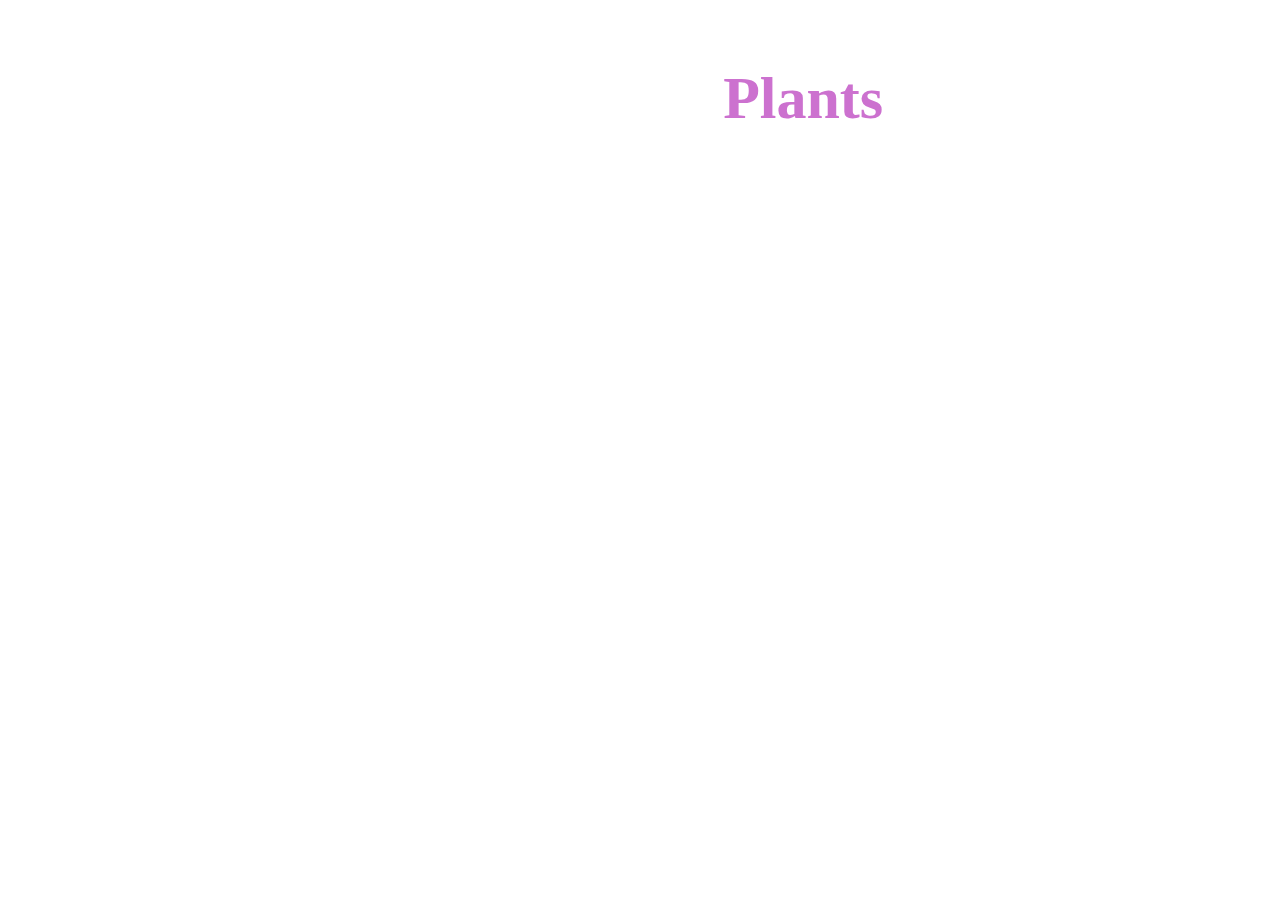
==== home-index.html @ aa9c6ca1 "Online flowers information website(Blog)" ====
<!DOCTYPE html>
<html lang="en">
<head>
	<meta charset="UTF-8">
	<link href="home-style.css" rel="stylesheet">
</head>
<body>
	<header>
		<div class="container">
			<ul class="nav">
				<li>
				<a href="index.html" class="active">Blog</a>
				</li>
				
			</ul>
		</div>
		<div class="content">
			<h1>Harmful<span>&nbsp;Plants</span></h1>
			<p>Actaea pachypoda</p1><br>
				<p>Dieffenbachia seguine</p>
					<p>Rafflesia arnoldii</p1><br>
						<p>Parthenium hysterophorus</p1><br>
							<p>Cotoneaster frigidus</p1><br>
								<p>Poison ivy</p1><br>
									<p>Drosera rotundifolia</p1><br>
										<p>Nepenthes truncata</p1><br>
											<p>Drakaea glyptodon</p1><br>
												<p>Nerium</p1><br>

											<a href="C:/Users/Admin/Documents/Blog site/Blog-Website/index of photo/indexp.html" class="active">Click Here For Photos</a>
											
		</div>
	</header>
	<script src="https://cdnjs.cloudflare.com/ajax/libs/jquery/3.3.1/jquery.min.js"></script> 
	<script src="home-javascript.js"></script> 
	<script>
	       $('header').ripples({
	           dropRadius: 30,
	           perturbance: 0.03
	       });
	</script>
</body>
</html>
---- home-style.css ----
* {
	margin: 0;
	padding: 0;
}
body {
	font-family: 'Poppins', sans-serif;
}
.container {
	width: 1170px;
	margin: auto;
}
header {
	background-image: url("C:/Users/Admin/Documents/Blog site/Blog-Website/home img/bk.jpg");
	height: 100vh;
	background-size:100%;
}
.nav {
	float: right;
	list-style: none;
	margin-top: 30px;
}
.nav li {
	display: inline-block;
}
.nav li a {
	color: #fff;
	text-decoration: none;
	padding: 5px 20px;
	font-family: poppins;
	font-size: 16px;
	text-transform: uppercase;
}
.nav li a:hover {
	background: #fff;
	color: #333;
}
.logo {
	color: whitesmoke;
	float: left;
}
.logo img {
	width: 100%;
	padding: 15px 0;
}
.content {
	position:absolute;
	width: 600px;
	height: 300px;
	margin: 5% 30%;
	text-align: center;
}
.content h1 {
	text-align:center;
	color: #fff;
	font-family: 'Allura', cursive;
	font-size: 60px;
}
.content p {
	font-family: ubuntu;
	font-size: 20px;
	line-height: 1.5;
	color: #fff;
}
.content h1 span {
	color: #cc71cf;
}
.content a {
	border: 1px solid #fff;
	padding: 10px 25px;
	text-decoration: none;
	text-transform: uppercase;
	font-size: 14px;
	margin-top: 20px;
	display: inline-block;
	color: #fff;
}
.content a:hover {
	background: #fff;
	color: #333;
}
/*resposive*/

@media (max-width:991px) {
	.container {
		width: 100%;
	}
	.logo {
		float: none;
		width: 50%;
		text-align: center;
		margin: auto;
	}
	.nav {
		float: none;
		margin-top: 0;
	}
	.nav li a {
		padding: 15px;
		font-size: 18px;
	}
	.nav {
		text-align: center;
	}
	.content {
		width: 100%;
		height: auto;
		margin: 30% 0;
	}
	.content h1 {
		font-size: 70px;
	}
}
@media (max-width:767px) {
	.container {
		width: 100%;
	}
	.logo {
		float: none;
		width: 50%;
		text-align: center;
		margin: auto;
	}
	.nav {
		float: none;
		margin-top: 0;
	}
	.nav li a {
		padding: 5px;
		font-size: 11px;
	}
	.nav {
		text-align: center;
	}
	.content {
		width: 100%;
		height: auto;
		margin: 15% 0;
	}
	.content h1 {
		font-size: 30px;
	}
}
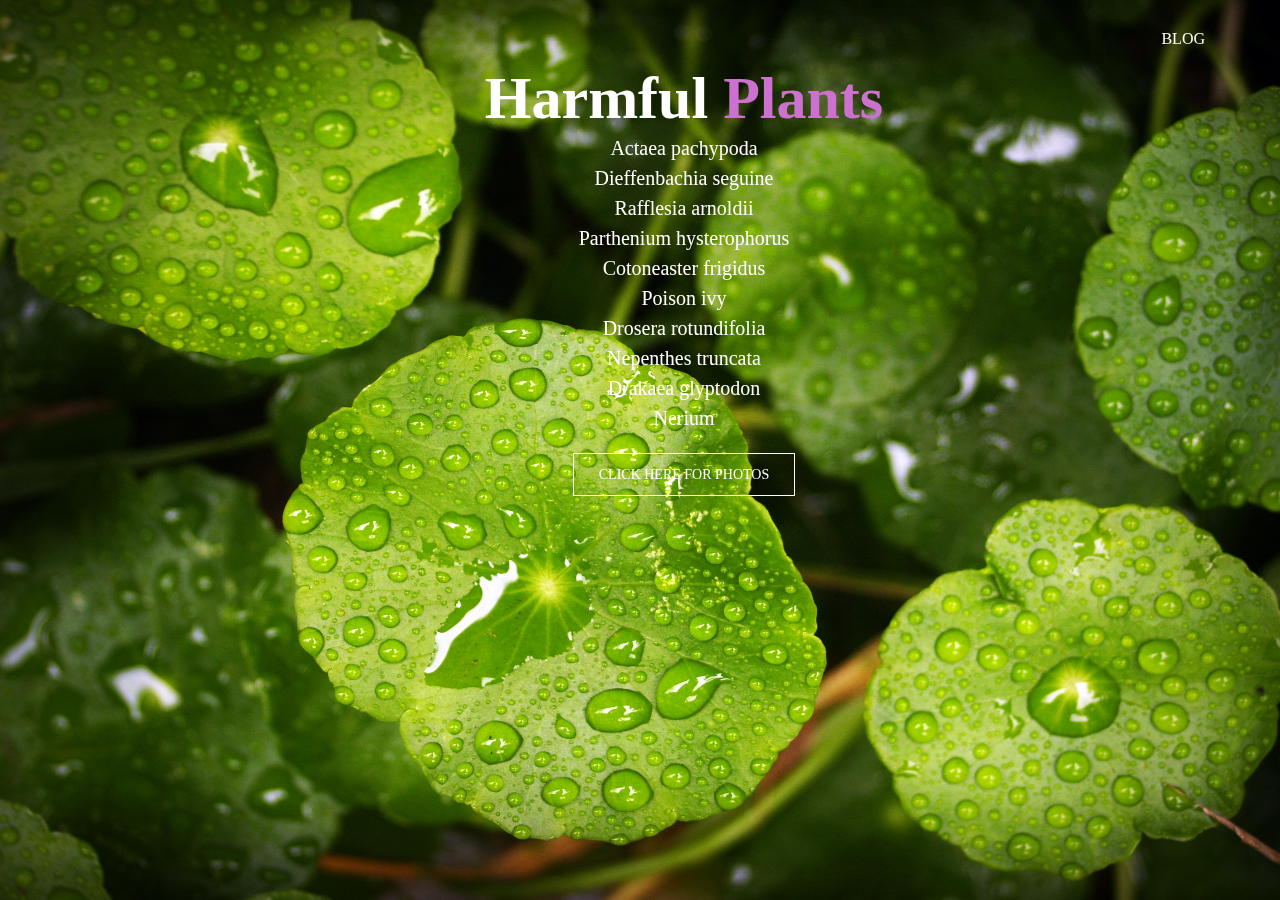
==== commit 9b7cd242: "initial-commit" ====
--- a/home-index.html
+++ b/home-index.html
@@ -27,7 +27,7 @@
 											<p>Drakaea glyptodon</p1><br>
 												<p>Nerium</p1><br>
 
-											<a href="C:/Users/Admin/Documents/Blog site/Blog-Website/index of photo/indexp.html" class="active">Click Here For Photos</a>
+											<a href="./index of photo/indexp.html" class="active">Click Here For Photos</a>
 											
 		</div>
 	</header>
@@ -36,7 +36,7 @@
 	<script>
 	       $('header').ripples({
 	           dropRadius: 30,
-	           perturbance: 0.03
+	           perturbance: 0.01
 	       });
 	</script>
 </body>
--- a/home-style.css
+++ b/home-style.css
@@ -10,7 +10,7 @@
 	margin: auto;
 }
 header {
-	background-image: url("C:/Users/Admin/Documents/Blog site/Blog-Website/home img/bk.jpg");
+	background-image: url("./home img/bk.jpg");
 	height: 100vh;
 	background-size:100%;
 }
